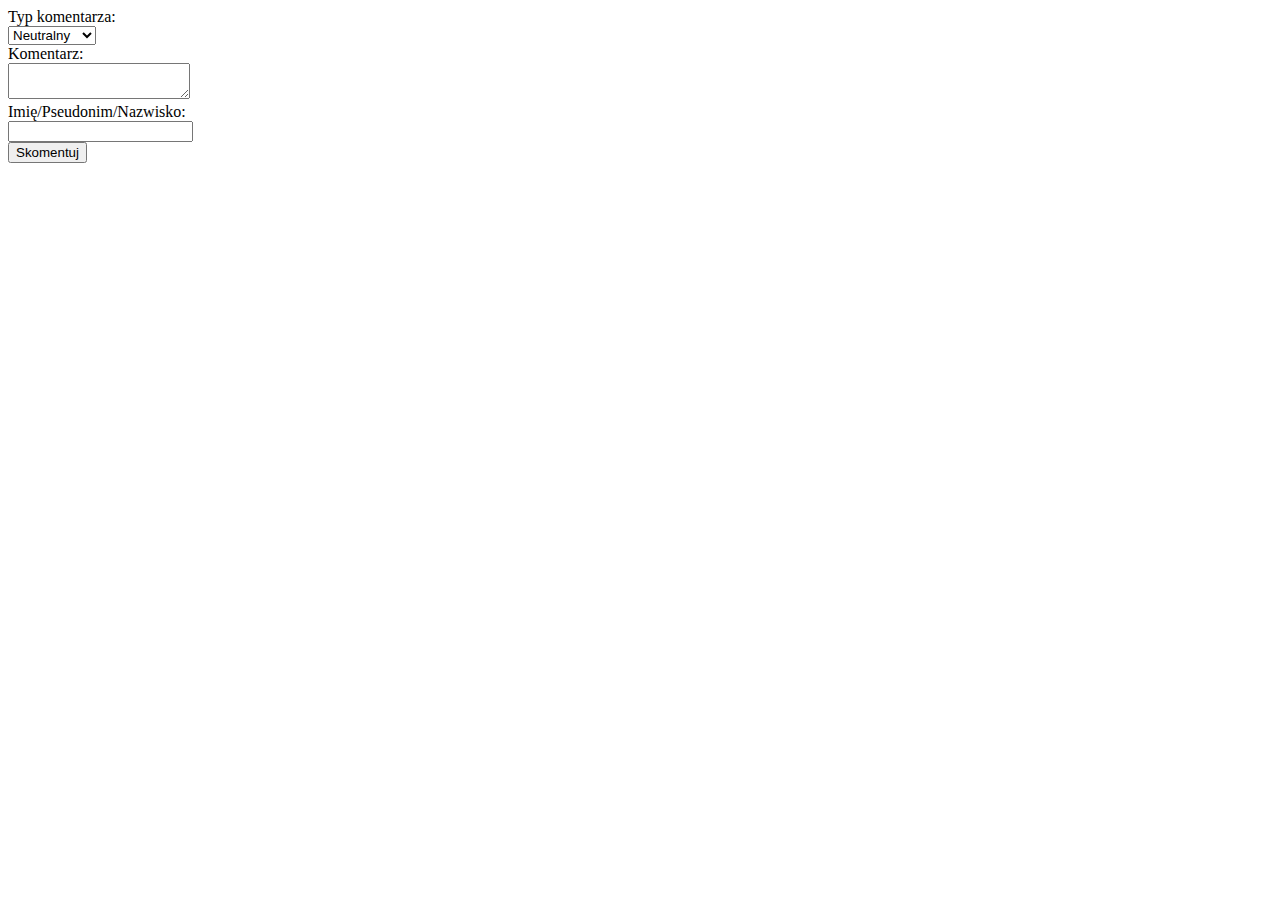
==== comment.html @ c7d8a1b8 "XHTML forms created" ====
<?xml version="1.0" encoding="utf-8"?>
<!DOCTYPE html PUBLIC "-//W3C//DTD XHTML 1.0 Strict//EN" "http://www.w3.org/TR/xhtml1/DTD/xhtml1-strict.dtd">
<html xmlns="http://www.w3.org/1999/xhtml" xml:lang="pl" lang="pl">

<head>
	<title>Komentarz</title>
	<meta http-equiv="Content-type" content="text/html; charset=utf-8" />
</head>

<body>
	<form method="get">
		Typ komentarza:<br>
		<select name="commentType" id="selectType">
			<option value="negative">Negatywny</option>
			<option selected="selected" value="neutral">Neutralny</option>
			<option value="positive">Pozytywny</option>
		</select><br>
		Komentarz:<br>
		<textarea name="comment"></textarea><br>
		Imię/Pseudonim/Nazwisko:<br>
		<input type="text" name="commenterName"><br>
		<input type="submit" value="Skomentuj">
	</form>

</body>

</html>
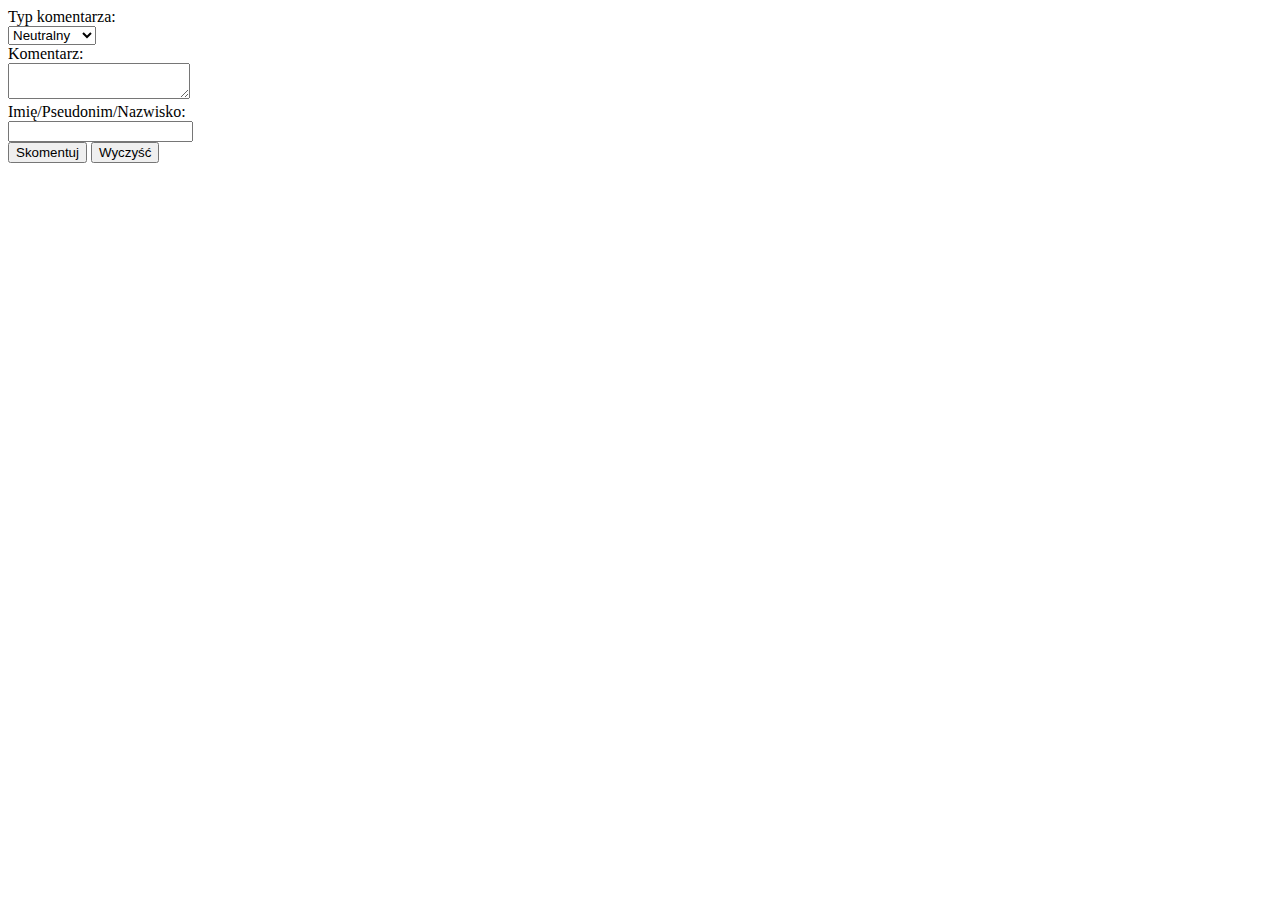
==== commit 47499d43: "opening certain blogs working" ====
--- a/comment.html
+++ b/comment.html
@@ -20,6 +20,7 @@
 		Imię/Pseudonim/Nazwisko:<br>
 		<input type="text" name="commenterName"><br>
 		<input type="submit" value="Skomentuj">
+		<input type="reset" value="Wyczyść">
 	</form>
 
 </body>
